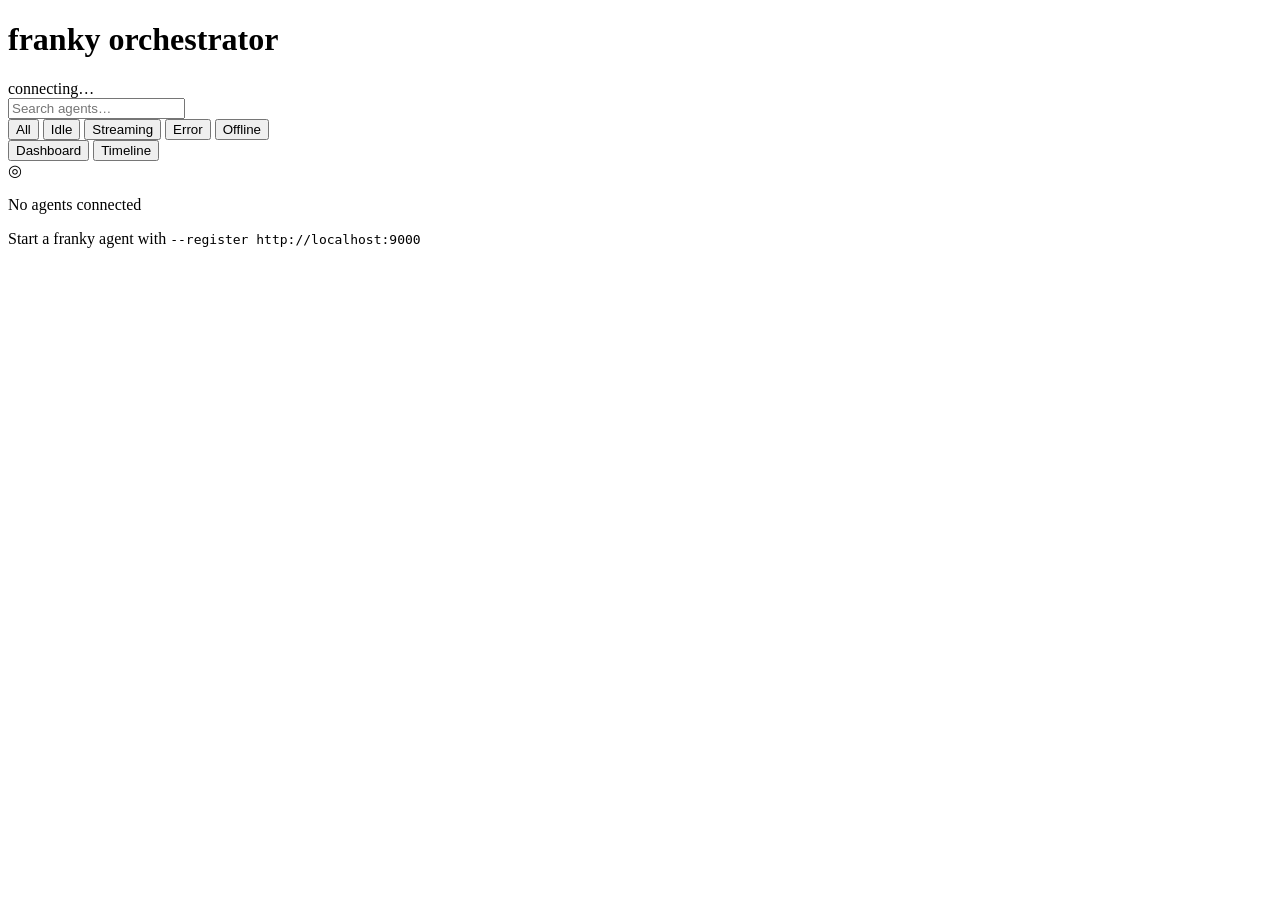
==== internal/ui/assets/index.html @ 4e9f36f3 "first commit" ====
<!DOCTYPE html>
<html lang="en">
<head>
<meta charset="utf-8">
<meta name="viewport" content="width=device-width, initial-scale=1.0">
<title>franky orchestrator</title>
<link rel="stylesheet" href="/style.css">
</head>
<body>

<!-- Header -->
<header>
  <h1>franky<span> orchestrator</span></h1>
  <div class="spacer"></div>
  <span id="orch-pill" class="orch-pill">connecting…</span>
</header>

<!-- Toolbar -->
<div class="toolbar">
  <input type="text" id="search-input" placeholder="Search agents…" autocomplete="off">
  <div id="filter-group" class="filter-group">
    <button class="filter-btn active" data-filter="all">All</button>
    <button class="filter-btn" data-filter="idle">Idle</button>
    <button class="filter-btn" data-filter="streaming">Streaming</button>
    <button class="filter-btn" data-filter="error">Error</button>
    <button class="filter-btn" data-filter="offline">Offline</button>
  </div>
  <div class="spacer"></div>
  <div id="view-tabs" class="view-tabs">
    <button class="view-tab active" data-view="dashboard">Dashboard</button>
    <button class="view-tab" data-view="timeline">Timeline</button>
  </div>
</div>

<!-- Main content -->
<main>
  <div id="agent-grid" class="agent-grid"></div>
  <div id="timeline-container" class="hidden">
    <div id="waterfall"></div>
  </div>
  <div id="empty-state" class="empty-state hidden">
    <div class="empty-icon">◎</div>
    <p>No agents connected</p>
    <p class="empty-hint">Start a franky agent with <code>--register http://localhost:9000</code></p>
  </div>
</main>

<script src="/app.js"></script>
</body>
</html>
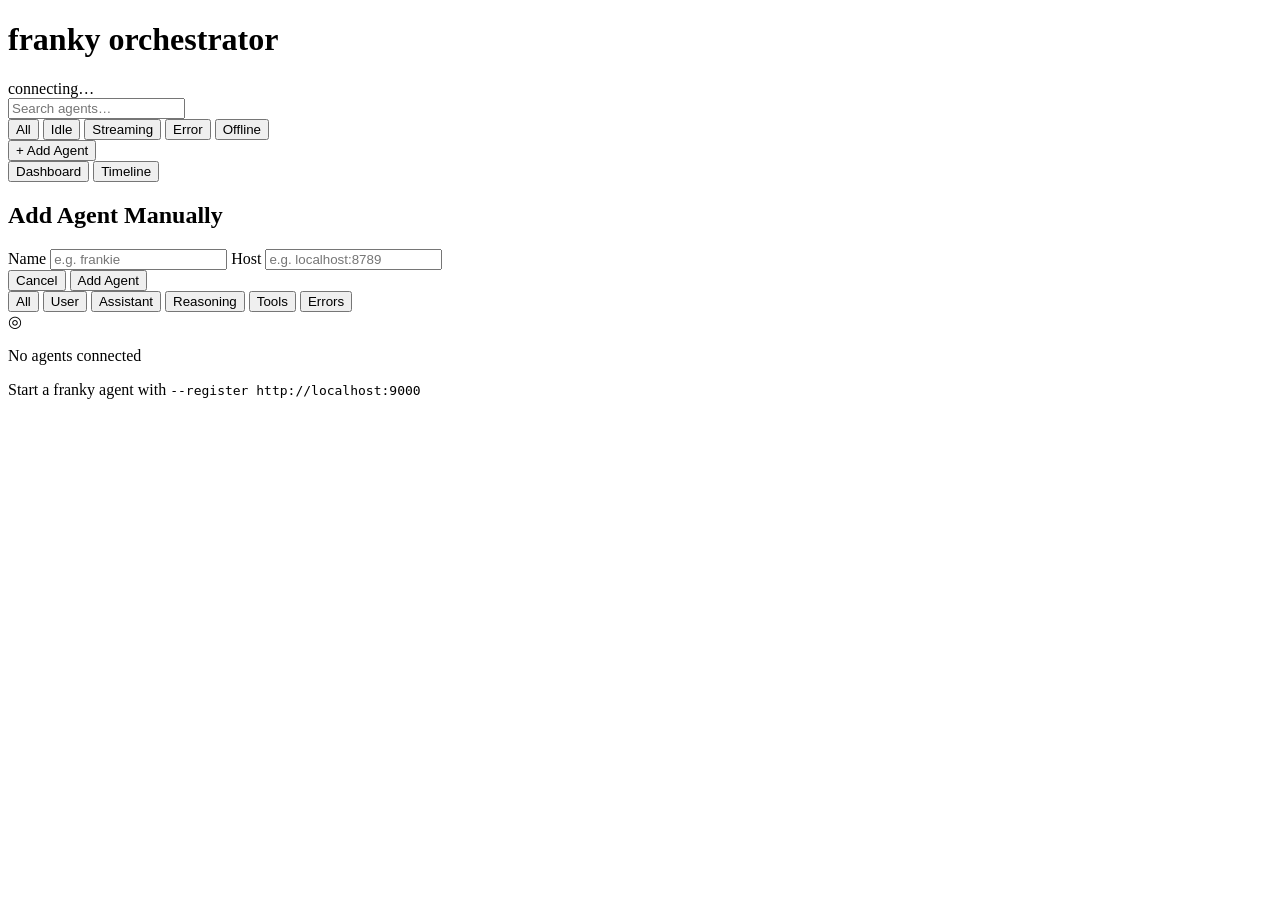
==== commit da242651: "feat: redesign the dashboard and timeline" ====
--- a/internal/ui/assets/index.html
+++ b/internal/ui/assets/index.html
@@ -26,9 +26,32 @@
     <button class="filter-btn" data-filter="offline">Offline</button>
   </div>
   <div class="spacer"></div>
+  <button id="add-agent-btn" class="add-agent-btn">+ Add Agent</button>
   <div id="view-tabs" class="view-tabs">
     <button class="view-tab active" data-view="dashboard">Dashboard</button>
     <button class="view-tab" data-view="timeline">Timeline</button>
+  </div>
+</div>
+
+<!-- Add Agent Modal -->
+<div id="add-agent-modal" class="modal hidden">
+  <div class="modal-backdrop"></div>
+  <div class="modal-content">
+    <h2>Add Agent Manually</h2>
+    <form id="add-agent-form">
+      <label>
+        Name
+        <input type="text" id="agent-name-input" placeholder="e.g. frankie" autocomplete="off" required>
+      </label>
+      <label>
+        Host
+        <input type="text" id="agent-host-input" placeholder="e.g. localhost:8789" autocomplete="off" required>
+      </label>
+      <div class="modal-actions">
+        <button type="button" id="add-agent-cancel" class="btn-cancel">Cancel</button>
+        <button type="submit" id="add-agent-submit" class="btn-primary">Add Agent</button>
+      </div>
+    </form>
   </div>
 </div>
 
@@ -36,6 +59,19 @@
 <main>
   <div id="agent-grid" class="agent-grid"></div>
   <div id="timeline-container" class="hidden">
+    <!-- Timeline toolbar with agent + event type filters -->
+    <div id="timeline-toolbar" class="timeline-toolbar">
+      <div id="agent-tags" class="agent-tags"></div>
+      <div class="spacer"></div>
+      <div id="event-filters" class="event-filters">
+        <button class="event-btn active" data-filter="all">All</button>
+        <button class="event-btn" data-filter="user">User</button>
+        <button class="event-btn" data-filter="assistant">Assistant</button>
+        <button class="event-btn" data-filter="reasoning">Reasoning</button>
+        <button class="event-btn" data-filter="tools">Tools</button>
+        <button class="event-btn" data-filter="errors">Errors</button>
+      </div>
+    </div>
     <div id="waterfall"></div>
   </div>
   <div id="empty-state" class="empty-state hidden">
